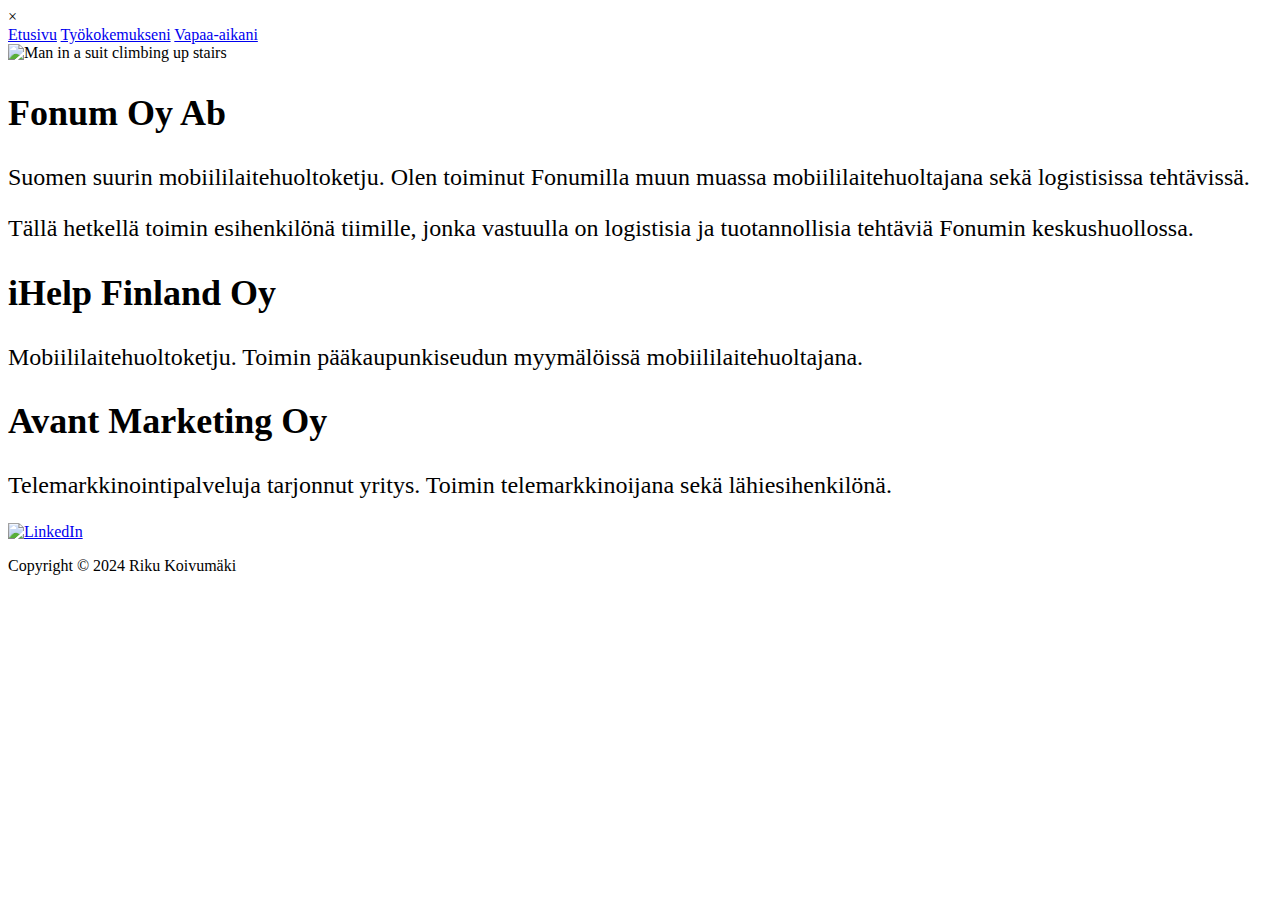
==== työ.html @ 9e332959 "Add files via upload" ====
<!DOCTYPE html>
<html lang="fi">
<head>
    <meta charset="UTF-8">
    <meta name="viewport" content="width=device-width, initial-scale=1.0">
    <title>Riku Koivumäki - Työkokemukseni</title>
    <link rel="stylesheet" href="tyylit.css">
</head>
<body>

    <!-- Navigation -->
    <nav>
        <div class="ham-menu" id="hamMenu">
            <span></span>
            <span></span>
            <span></span>
        </div>
    </nav>

    <!-- Off-screen Menu -->
    <div id="offScreenMenu" class="off-screen-menu">
        <div class="close-btn" id="closeMenu">&times;</div> <!-- Close button -->
        <a href="etusivu.html">Etusivu</a>
        <a href="työ.html">Työkokemukseni</a>
        <a href="vapaa.html">Vapaa-aikani</a>
    </div>

    <!-- Main Content -->
    <div class="content-wrapper">
        <!-- Image Section -->
        <div class="image-section">
            <img src="https://cdn.pixabay.com/photo/2021/08/29/15/46/business-man-6583632_1280.jpg" alt="Man in a suit climbing up stairs" class="image" style="width:500px;height:600px;">
        </div>

        <!-- Plain Text Section -->
        <div class="plain-text"style="font-size:x-large";>
            <h2>Fonum Oy Ab</h2>
<p>Suomen suurin mobiililaitehuoltoketju. Olen toiminut Fonumilla muun muassa mobiililaitehuoltajana sekä logistisissa tehtävissä.</p>
<p>Tällä hetkellä toimin esihenkilönä tiimille, jonka vastuulla on logistisia ja tuotannollisia tehtäviä Fonumin keskushuollossa.</p>
<h2>iHelp Finland Oy</h2>
<p>Mobiililaitehuoltoketju. Toimin pääkaupunkiseudun myymälöissä mobiililaitehuoltajana. </p>
<h2>Avant Marketing Oy</h2>
<p>Telemarkkinointipalveluja tarjonnut yritys. Toimin telemarkkinoijana sekä lähiesihenkilönä.</p>
        </div>
    </div>

    <!-- Footer -->
    <footer>
        <a href="https://www.linkedin.com/in/riku-koivumäki-204808b0/" target="_blank">
            <img src="https://upload.wikimedia.org/wikipedia/commons/c/ca/LinkedIn_logo_initials.png" alt="LinkedIn" class="linkedin-logo">
        </a>
        <p>Copyright © 2024 Riku Koivumäki</p>
    </footer>

    <!-- JavaScript -->
    <script src="java.js"></script>

</body>
</html>
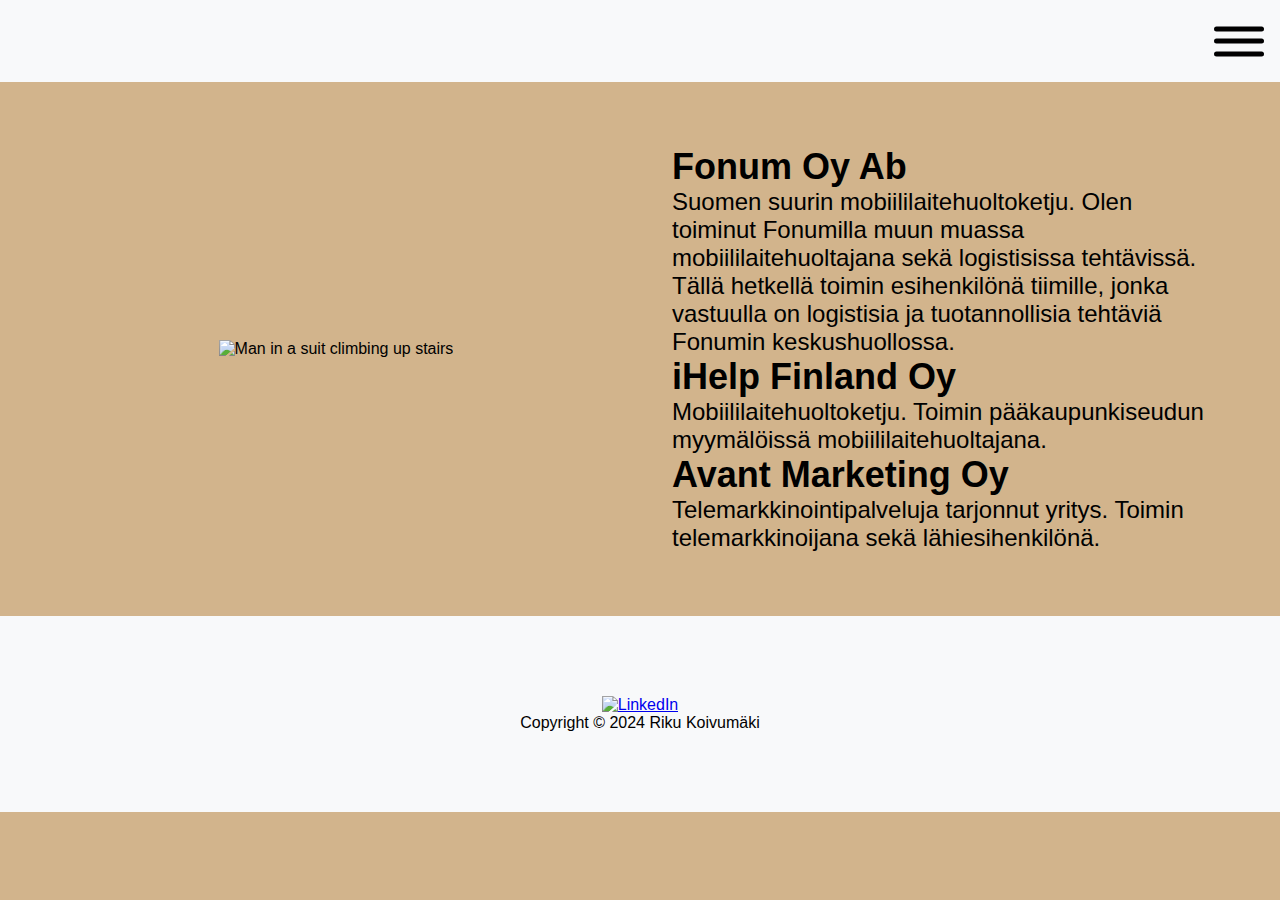
==== commit 4963c544: "Update työ.html" ====
--- a/työ.html
+++ b/työ.html
@@ -4,7 +4,7 @@
     <meta charset="UTF-8">
     <meta name="viewport" content="width=device-width, initial-scale=1.0">
     <title>Riku Koivumäki - Työkokemukseni</title>
-    <link rel="stylesheet" href="tyylit.css">
+    <link rel="stylesheet" href="styles.css">
 </head>
 <body>
 
@@ -20,7 +20,7 @@
     <!-- Off-screen Menu -->
     <div id="offScreenMenu" class="off-screen-menu">
         <div class="close-btn" id="closeMenu">&times;</div> <!-- Close button -->
-        <a href="etusivu.html">Etusivu</a>
+        <a href="index.html">Etusivu</a>
         <a href="työ.html">Työkokemukseni</a>
         <a href="vapaa.html">Vapaa-aikani</a>
     </div>
@@ -56,4 +56,4 @@
     <script src="java.js"></script>
 
 </body>
-</html>+</html>
--- a/styles.css
+++ b/styles.css
@@ -0,0 +1,183 @@
+* {
+    margin: 0;
+    padding: 0;
+    box-sizing: border-box;
+}
+
+body {
+    font-family: Arial, sans-serif;
+    background-color:tan
+}
+
+nav {
+    display: flex;
+    justify-content: flex-end;
+    align-items: center;
+    padding: 1rem;
+    background-color: #f8f9fa;
+    position: relative;
+}
+
+.ham-menu {
+    height: 50px;
+    width: 50px;
+    position: relative;
+    cursor: pointer;
+}
+
+.ham-menu span {
+    height: 5px;
+    width: 100%;
+    background-color: black;
+    border-radius: 25px;
+    position: absolute;
+    top: 50%;
+    left: 50%;
+    transform: translate(-50%, -50%);
+    transition: .3s ease;
+}
+
+.ham-menu span:nth-child(1) {
+    top: 25%;
+}
+
+.ham-menu span:nth-child(3) {
+    top: 75%;
+}
+
+.ham-menu.active span:nth-child(1) {
+    top: 50%;
+    transform: translate(-50%, -50%) rotate(45deg);
+}
+
+.ham-menu.active span:nth-child(2) {
+    opacity: 0;
+}
+
+.ham-menu.active span:nth-child(3) {
+    top: 50%;
+    transform: translate(-50%, -50%) rotate(-45deg);
+}
+
+/* Off-screen menu*/
+.off-screen-menu {
+    background-color: #333;
+    color: white;
+    height: 100vh;
+    width: 100%;
+    max-width: 300px;
+    position: fixed;
+    top: 0;
+    right: -300px;
+    display: flex;
+    flex-direction: column;
+    justify-content: center;
+    align-items: center;
+    text-align: center;
+    font-size: 2rem;
+    transition: .3s ease;
+    z-index: 1000;
+}
+
+.off-screen-menu a {
+    color: white;
+    margin: 10px 0;
+    text-decoration: none;
+}
+
+.off-screen-menu-active {
+    right: 0; 
+}
+
+/* Styles for (X) Button */
+.close-btn {
+    position: absolute;
+    top: 20px;
+    right: 20px;
+    font-size: 2rem;
+    color: white;
+    cursor: pointer;
+    background-color: transparent;
+    border: none;
+}
+
+.image-section {
+    position: relative;
+    text-align: center;
+    flex: 1;
+}
+
+.image {
+    width: 100%;
+    height: auto;
+}
+
+.image-text {
+    position: absolute;
+    top: 50%;
+    left: 50%;
+    transform: translate(-50%, -50%);
+    color: rgb(15, 13, 13);
+    padding: 20px;
+}
+
+.plain-text {
+    padding: 2rem;
+    text-align: center;
+    flex: 1;
+}
+
+footer {
+    background-color: #f8f9fa;
+    padding: 5rem;
+    text-align: center;
+}
+
+.linkedin-logo {
+    height: 40px;
+    width: 40px;
+}
+
+@media (min-width: 769px) {
+    .content-wrapper {
+        display: flex;
+        justify-content: center;
+        align-items: center;
+        padding: 2rem;
+    }
+
+    .image-section {
+        flex: 1;
+        max-width: 50%;
+    }
+
+    .plain-text {
+        flex: 1;
+        max-width: 50%;
+        padding-left: 2rem;
+        text-align: left;
+    }
+
+    .image-text {
+        font-size: 3.5rem;
+    }
+
+    .image {
+        width: 100%;
+        height: auto;
+    }
+
+@media (max-width: 768px) {
+    .image-text {
+        font-size: 1.5rem;
+        padding: 10px;
+    }
+
+    .plain-text {
+        padding: 1rem;
+        text-align: center;
+    }
+
+    .image-section, .plain-text {
+        max-width: 100%;
+    }}}